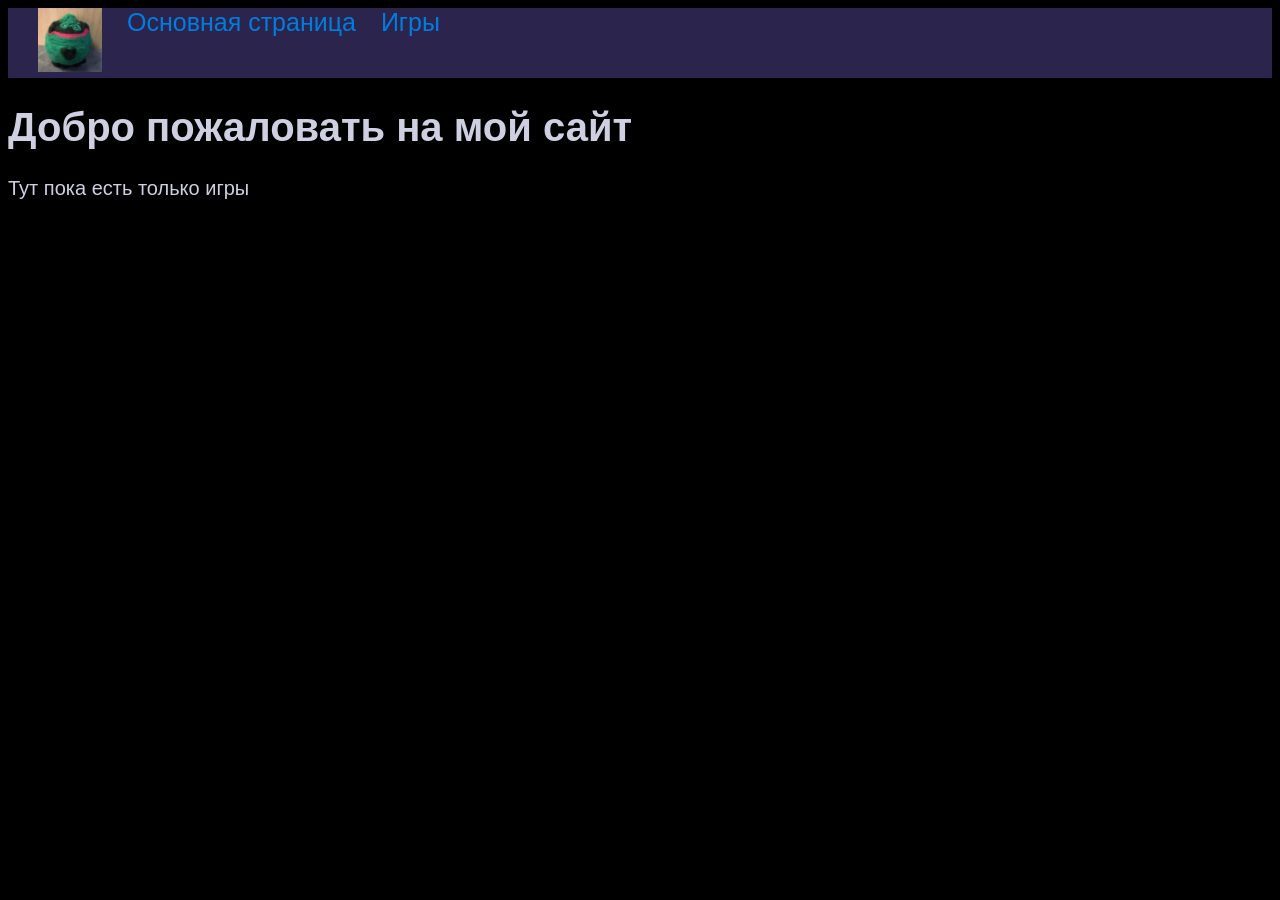
==== index.html @ 6497213b "Initial commit" ====
<!DOCTYPE html>
<html lang="ru">

<head>
    <meta charset="UTF-8">
    <meta name="viewport" content="width=device-width, initial-scale=1.0">
    <link rel="stylesheet" href="style.css">
    <title>Основная</title>
</head>

<body>
    <header>
        <ul class="navigation">
            <li>
                <img src="images/rals.jpg" alt="Ральзей" class="rals">
            </li>
            <li>
                <a href="index.html">Основная страница</a>
            </li>
            <li>
                <a href="games.html">Игры</a>
            </li>
        </ul>
    </header>
    <main>
        <h1>Добро пожаловать на мой сайт</h1>
        <p>Тут пока есть только игры</p>
    </main>
</body>

</html>
---- style.css ----
body {
    background: #000;
    color: #CECFE1;
    font-size: 20px;
    font-family: Tahoma, sans-serif;
}

a {
    color: #007DDF;
    text-decoration: none;
}

ul {
    list-style: none;
}

header {
    background: #2B244D;
}

.navigation {
    display: flex;
    gap: 25px;
    font-size: 25px;
    margin: 0;
    padding-left: 30px;
    padding-right: 30px;
}

.rals {
    width: 64px;
    height: 64px;
}
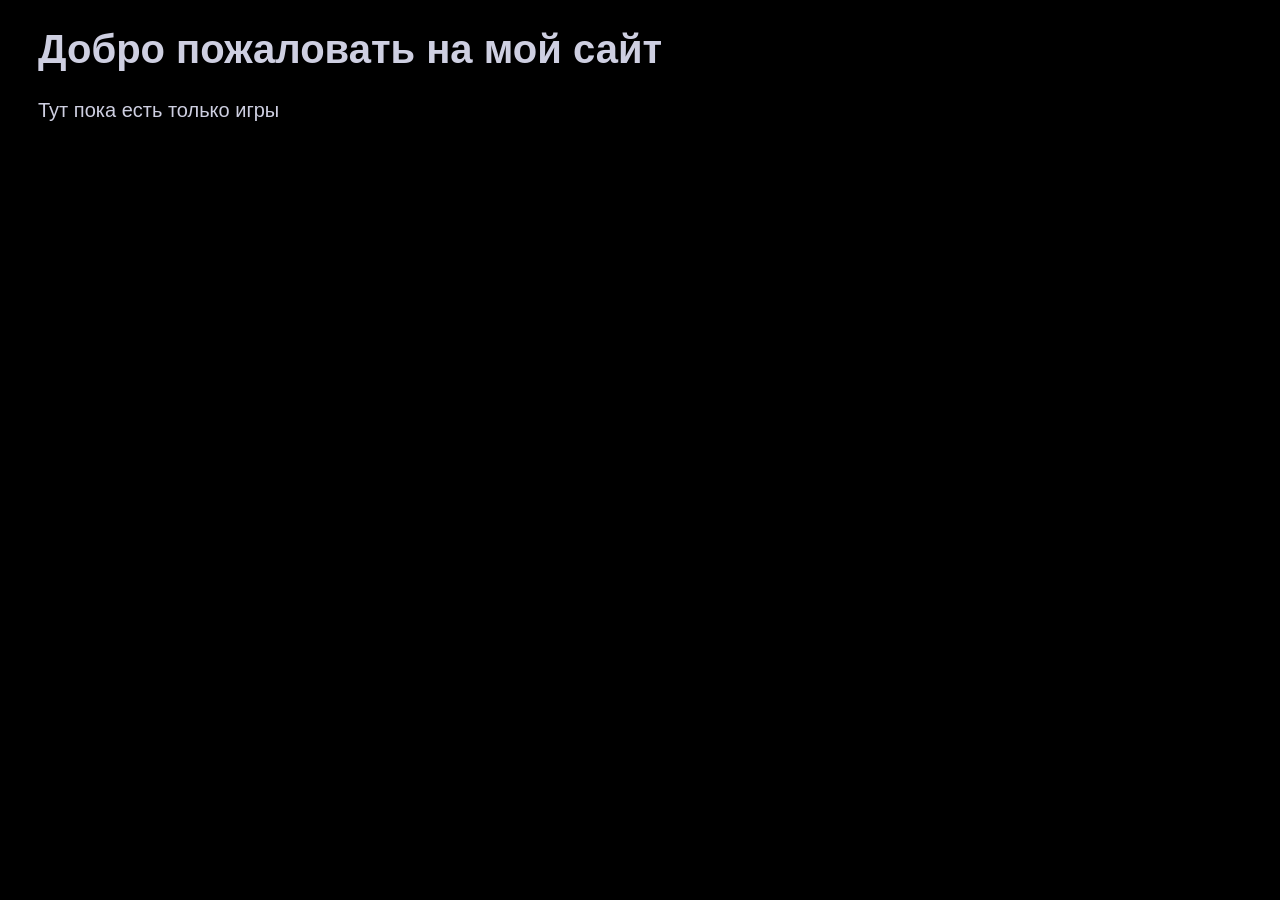
==== commit 4c8f12bc: "Переделал структуру сайта" ====
--- a/index.html
+++ b/index.html
@@ -1,31 +1,17 @@
-<!DOCTYPE html>
+<!doctype html>
 <html lang="ru">
-
-<head>
-    <meta charset="UTF-8">
-    <meta name="viewport" content="width=device-width, initial-scale=1.0">
-    <link rel="stylesheet" href="style.css">
-    <title>Основная</title>
-</head>
-
-<body>
-    <header>
-        <ul class="navigation">
-            <li>
-                <img src="images/rals.jpg" alt="Ральзей" class="rals">
-            </li>
-            <li>
-                <a href="index.html">Основная страница</a>
-            </li>
-            <li>
-                <a href="games.html">Игры</a>
-            </li>
-        </ul>
-    </header>
-    <main>
-        <h1>Добро пожаловать на мой сайт</h1>
-        <p>Тут пока есть только игры</p>
-    </main>
-</body>
-
-</html>+    <head>
+        <meta charset="UTF-8" />
+        <meta name="viewport" content="width=device-width, initial-scale=1.0" />
+        <link rel="stylesheet" href="/style.css" />
+        <title>Основная</title>
+    </head>
+    <div id="header"></div>
+    <script src="/header.js"></script>
+    <body>
+        <main>
+            <h1>Добро пожаловать на мой сайт</h1>
+            <p>Тут пока есть только игры</p>
+        </main>
+    </body>
+</html>
--- a/style.css
+++ b/style.css
@@ -1,21 +1,22 @@
 body {
     background: #000;
-    color: #CECFE1;
+    color: #cecfe1;
     font-size: 20px;
     font-family: Tahoma, sans-serif;
 }
 
+main {
+    margin-right: 30px;
+    margin-left: 30px;
+}
+
 a {
-    color: #007DDF;
+    color: #007ddf;
     text-decoration: none;
 }
 
-ul {
-    list-style: none;
-}
-
 header {
-    background: #2B244D;
+    background: #2b244d;
 }
 
 .navigation {
@@ -25,9 +26,28 @@
     margin: 0;
     padding-left: 30px;
     padding-right: 30px;
+    list-style: none;
+    align-items: center;
 }
 
 .rals {
     width: 64px;
     height: 64px;
-}+}
+
+.mcmain {
+    padding-top: 16px;
+    padding-bottom: 16px;
+    background:
+        url(images/bg.png) no-repeat,
+        url(images/minecraftbg.webp);
+    background-size: cover;
+    background-position: center;
+}
+
+.tetrismain {
+    display: flex;
+    justify-content: center;
+    flex-direction: column;
+    align-items: center;
+}
